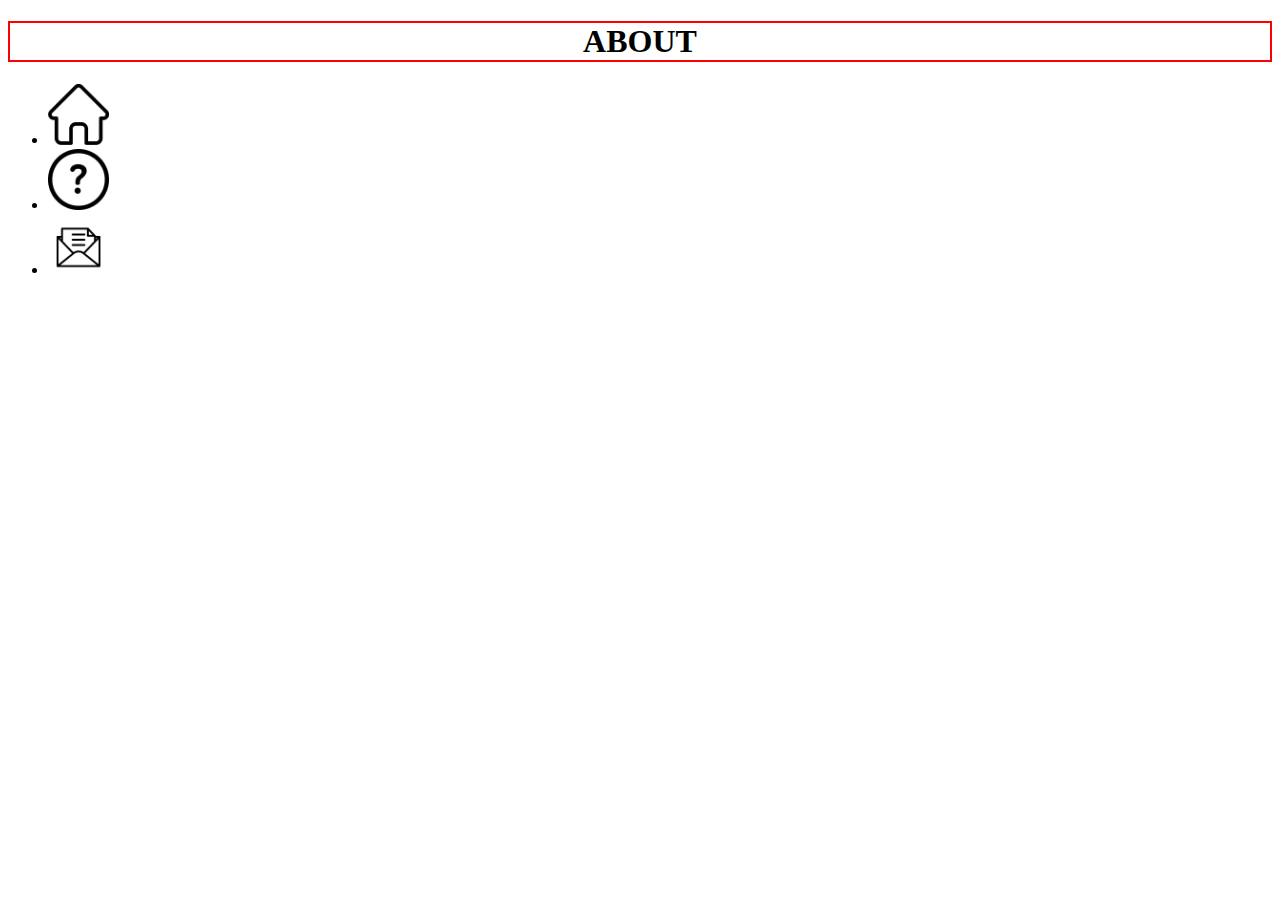
==== paginas/about.html @ c47e2dac "Aula do dia 22/03" ====
<!DOCTYPE html>
<html lang="pt-br">
<head>
    <meta charset="UTF-8">
    <meta name="viewport" content="width=device-width, initial-scale=1.0">
    <title>ABOUT</title>
    
</head>
<body>
    <div class="container">
        <header class="cabecalho">
          <h1 style="text-align: center; border: solid 2px #ff0000">
            ABOUT
          </h1>
          <nav>
            <ul>
              <li><a href="../index.html"><img src="../img/home.png" alt="Uma casa" width="5%"> </a> </li>
              <li> <a href="./help.html"><img src="../img/question.png" alt="Interrogação" width="5%"> </a> </li>
              <li><a href="../index.html#contact"><img src="../img/contact.png" alt="Envelope com cartas." width="5%"></a></li>
            </ul>
          </nav>
        </header>
    </div>

</body>
</html>
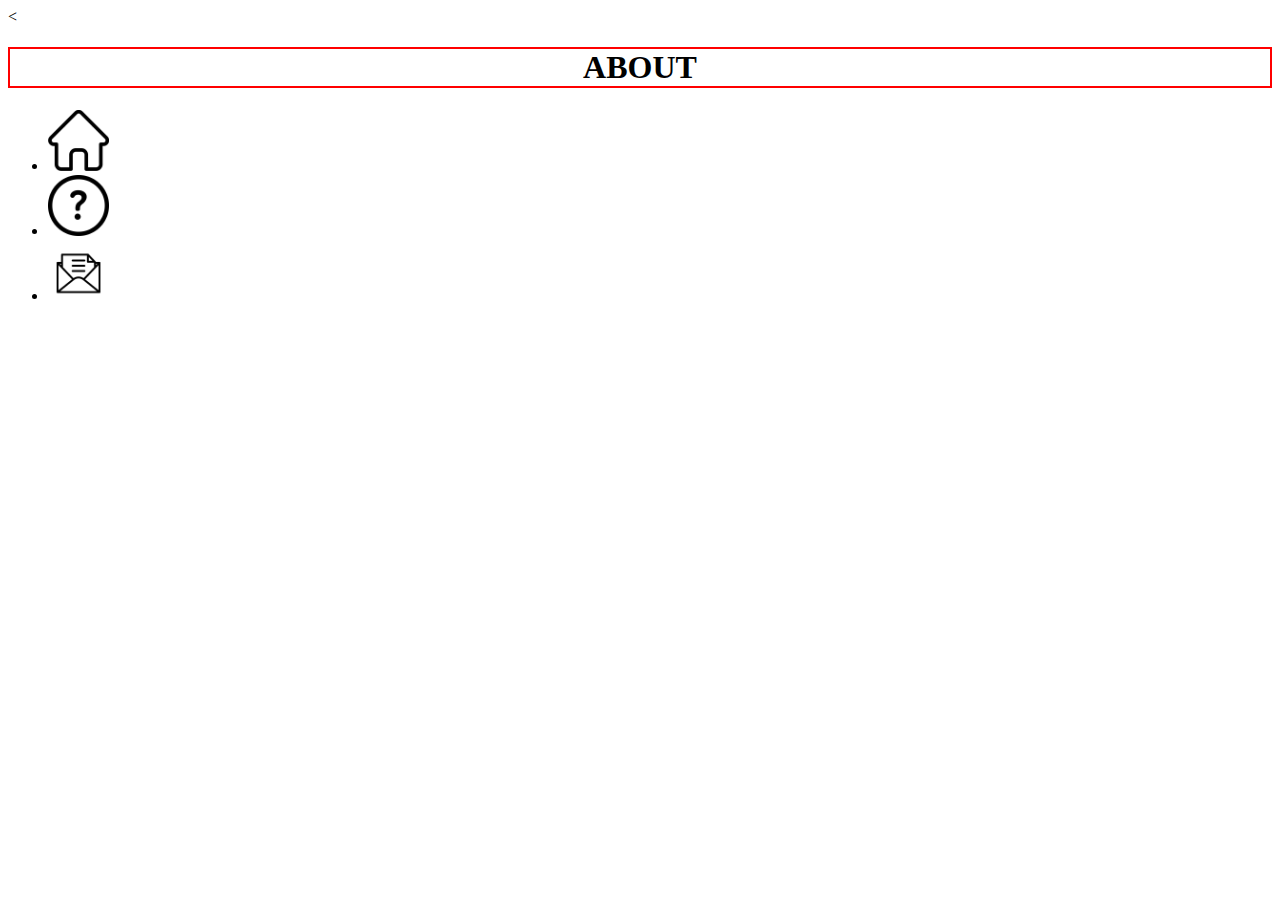
==== commit e69c735f: "arrumando o CSS" ====
--- a/paginas/about.html
+++ b/paginas/about.html
@@ -1,10 +1,9 @@
-<!DOCTYPE html>
+<<!DOCTYPE html>
 <html lang="pt-br">
 <head>
     <meta charset="UTF-8">
     <meta name="viewport" content="width=device-width, initial-scale=1.0">
     <title>ABOUT</title>
-    
 </head>
 <body>
     <div class="container">
